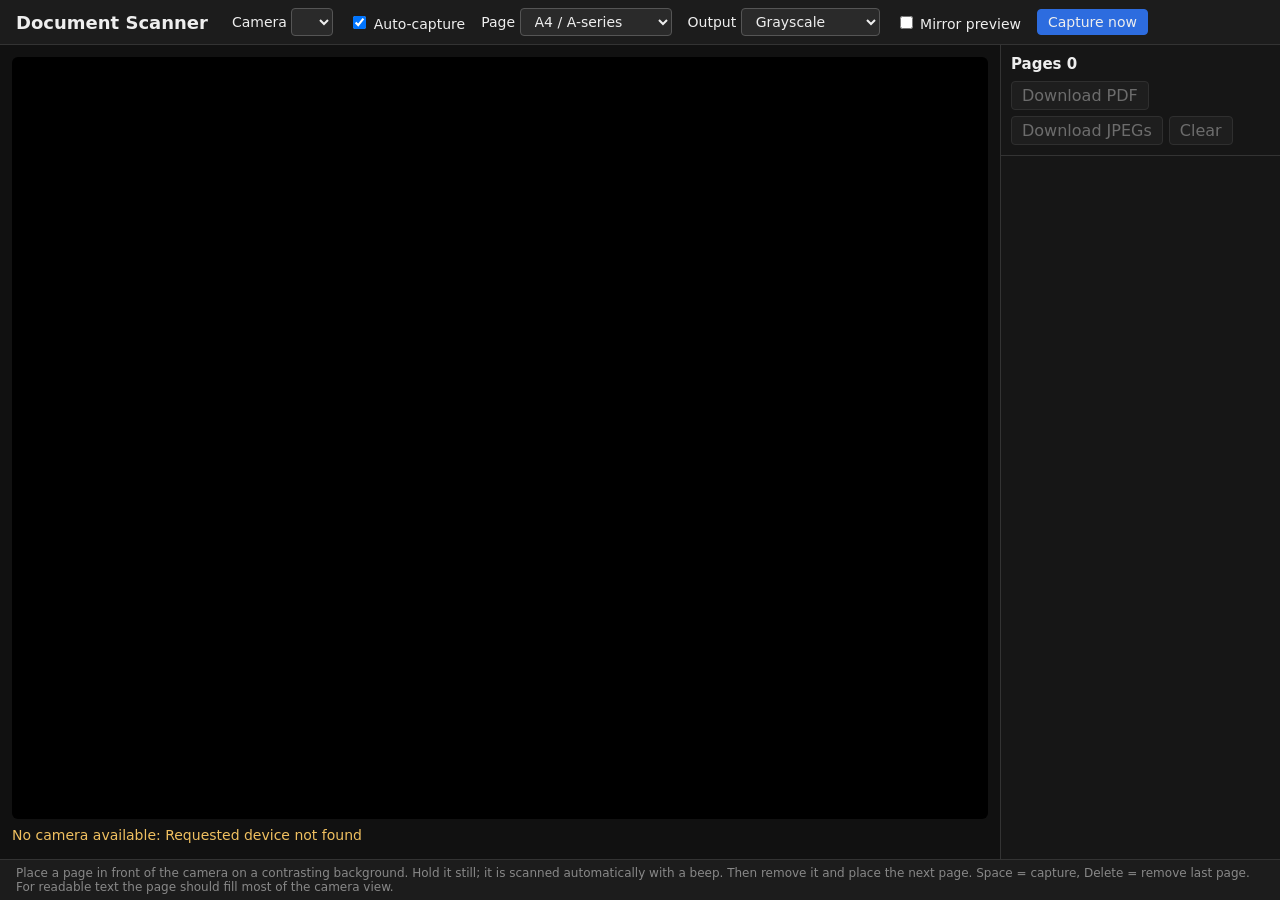
==== scanner.html @ 2a55912d "Document scanner: Chrome extension and standalone page Co-Authored-By: Claude Fable 5.1 <noreply@ant" ====
<!DOCTYPE html>
<html lang="en">
<head>
  <meta charset="utf-8">
  <title>Document Scanner</title>
  <link rel="stylesheet" href="scanner.css">
</head>
<body>
  <header>
    <h1>Document Scanner</h1>
    <div class="controls">
      <label>Camera <select id="cameraSelect"></select></label>
      <label><input type="checkbox" id="autoCapture" checked> Auto-capture</label>
      <label>Page <select id="pageSize"><option value="1.4142" selected>A4 / A-series</option><option value="1.2941">US Letter</option><option value="1.6471">US Legal</option><option value="auto">Auto (estimate)</option></select></label>
      <label>Output <select id="outputMode"><option value="color">Color</option><option value="gray" selected>Grayscale</option><option value="bw">Black &amp; white</option></select></label>
      <label><input type="checkbox" id="mirror"> Mirror preview</label>
      <button id="captureBtn" title="Space">Capture now</button>
    </div>
  </header>

  <main>
    <section class="stage">
      <div class="viewport">
        <video id="video" autoplay playsinline muted></video>
        <canvas id="overlay"></canvas>
        <div id="flash"></div>
      </div>
      <div id="status" class="status">Starting camera…</div>
    </section>

    <aside class="pages">
      <div class="pages-header">
        <h2>Pages <span id="pageCount">0</span></h2>
        <div>
          <button id="downloadPdf" disabled>Download PDF</button>
          <button id="downloadJpgs" disabled>Download JPEGs</button>
          <button id="clearAll" disabled>Clear</button>
        </div>
      </div>
      <div id="gallery" class="gallery"></div>
    </aside>
  </main>

  <p class="hint">Place a page in front of the camera on a contrasting background. Hold it still; it is scanned automatically with a beep. Then remove it and place the next page. Space = capture, Delete = remove last page. For readable text the page should fill most of the camera view.</p>

  <script src="detector.js"></script>
  <script src="warp.js"></script>
  <script src="pdf.js"></script>
  <script src="scanner.js"></script>
</body>
</html>
---- scanner.css ----
* { box-sizing: border-box; }
body { margin: 0; font-family: system-ui, sans-serif; background: #111; color: #eee; display: flex; flex-direction: column; height: 100vh; }
header { display: flex; align-items: center; gap: 24px; padding: 8px 16px; background: #1c1c1c; border-bottom: 1px solid #333; flex-wrap: wrap; }
h1 { font-size: 18px; margin: 0; }
h2 { font-size: 15px; margin: 0; }
.controls { display: flex; gap: 16px; align-items: center; flex-wrap: wrap; font-size: 14px; }
select, button { font: inherit; padding: 4px 10px; border-radius: 4px; border: 1px solid #555; background: #2a2a2a; color: #eee; cursor: pointer; }
button:disabled { opacity: .4; cursor: default; }
button#captureBtn { background: #2d6cdf; border-color: #2d6cdf; }
main { flex: 1; display: flex; min-height: 0; }
.stage { flex: 1; display: flex; flex-direction: column; padding: 12px; min-width: 0; }
.viewport { position: relative; flex: 1; background: #000; border-radius: 6px; overflow: hidden; min-height: 0; }
video, #overlay { position: absolute; inset: 0; width: 100%; height: 100%; object-fit: contain; }
.mirrored video, .mirrored #overlay { transform: scaleX(-1); }
#flash { position: absolute; inset: 0; background: #fff; opacity: 0; pointer-events: none; transition: opacity .25s; }
#flash.on { opacity: .8; transition: none; }
.status { margin-top: 8px; font-size: 14px; color: #bbb; min-height: 20px; }
.status.ok { color: #7be07b; }
.status.warn { color: #f0c060; }
.pages { width: 280px; border-left: 1px solid #333; display: flex; flex-direction: column; background: #161616; }
.pages-header { padding: 10px; border-bottom: 1px solid #333; display: flex; flex-direction: column; gap: 8px; }
.pages-header > div { display: flex; gap: 6px; flex-wrap: wrap; }
.gallery { flex: 1; overflow-y: auto; padding: 10px; display: flex; flex-direction: column; gap: 10px; }
.page { position: relative; background: #222; border-radius: 4px; padding: 4px; }
.page img { width: 100%; display: block; border-radius: 2px; }
.page .num { position: absolute; top: 8px; left: 8px; background: rgba(0,0,0,.7); padding: 2px 6px; border-radius: 3px; font-size: 12px; }
.page .del { position: absolute; top: 8px; right: 8px; padding: 0 6px; font-size: 12px; }
.hint { margin: 0; padding: 6px 16px; font-size: 12px; color: #888; background: #1c1c1c; border-top: 1px solid #333; }
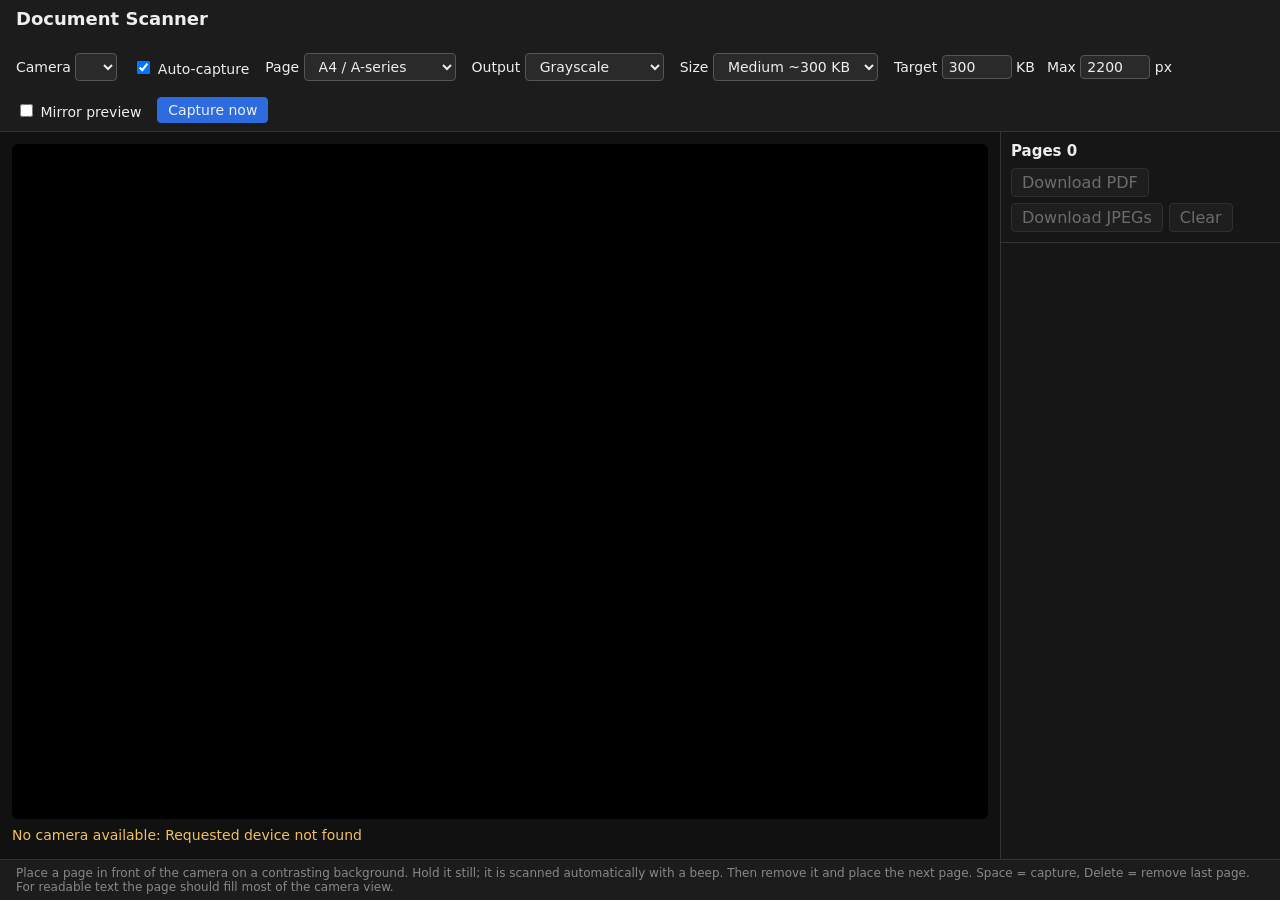
==== commit 8dd1550c: "Automatic JPEG compression with size presets and custom target Co-Authored-By: Claude Fable 5.1 <nor" ====
--- a/scanner.html
+++ b/scanner.html
@@ -13,6 +13,8 @@
       <label><input type="checkbox" id="autoCapture" checked> Auto-capture</label>
       <label>Page <select id="pageSize"><option value="1.4142" selected>A4 / A-series</option><option value="1.2941">US Letter</option><option value="1.6471">US Legal</option><option value="auto">Auto (estimate)</option></select></label>
       <label>Output <select id="outputMode"><option value="color">Color</option><option value="gray" selected>Grayscale</option><option value="bw">Black &amp; white</option></select></label>
+      <label>Size <select id="compression"><option value="small">Small ~150 KB</option><option value="medium" selected>Medium ~300 KB</option><option value="large">Large ~600 KB</option><option value="max">Max quality</option><option value="custom">Custom…</option></select></label>
+      <span id="customBox" class="custom" hidden><label>Target <input type="number" id="customKB" value="300" min="0" step="50"> KB</label><label>Max <input type="number" id="customPx" value="2200" min="300" step="100"> px</label></span>
       <label><input type="checkbox" id="mirror"> Mirror preview</label>
       <button id="captureBtn" title="Space">Capture now</button>
     </div>
--- a/scanner.css
+++ b/scanner.css
@@ -26,3 +26,5 @@
 .page .num { position: absolute; top: 8px; left: 8px; background: rgba(0,0,0,.7); padding: 2px 6px; border-radius: 3px; font-size: 12px; }
 .page .del { position: absolute; top: 8px; right: 8px; padding: 0 6px; font-size: 12px; }
 .hint { margin: 0; padding: 6px 16px; font-size: 12px; color: #888; background: #1c1c1c; border-top: 1px solid #333; }
+.custom { display: inline-flex; gap: 12px; align-items: center; }
+.custom input { width: 70px; font: inherit; padding: 3px 6px; border-radius: 4px; border: 1px solid #555; background: #2a2a2a; color: #eee; }
